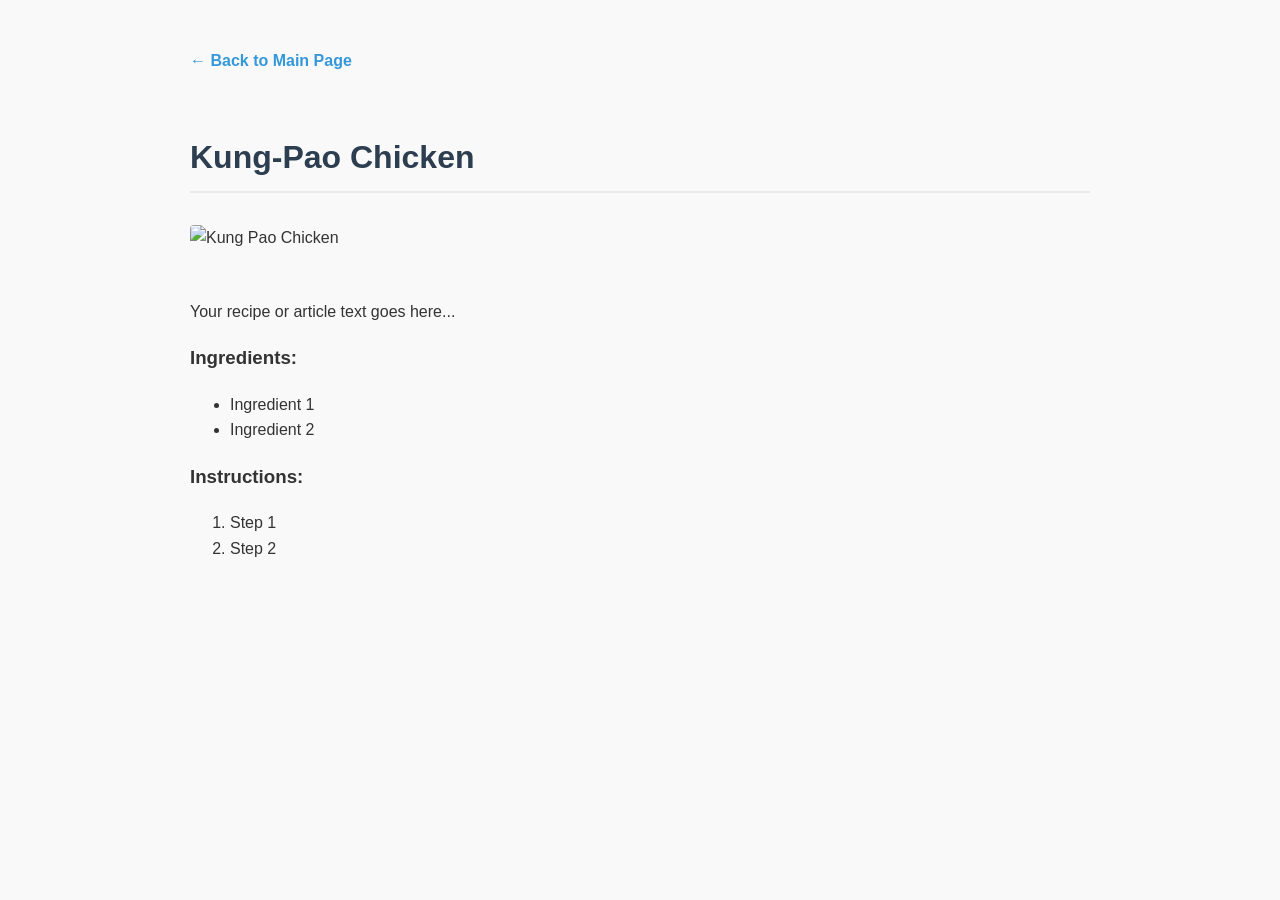
==== wok/recipe-kung-pao.html @ 9df71bfe "main structure" ====
<!DOCTYPE html>
<html lang="en">
<head>
    <meta charset="UTF-8">
    <meta name="viewport" content="width=device-width, initial-scale=1.0">
    <title>Kung-Pao Chicken</title>
    <link rel="stylesheet" href="../style.css">
</head>
<body>

    <div class="container">
        <a href="../index.html" class="back-link">← Back to Main Page</a>
        
        <h2>Kung-Pao Chicken</h2>
        
        <img src="kung-pao.jpg" alt="Kung Pao Chicken" style="width: 100%; height: auto; border-radius: 4px; margin-bottom: 2rem;">
        
        <div class="content">
            <p>Your recipe or article text goes here...</p>
            
            <h3>Ingredients:</h3>
            <ul>
                <li>Ingredient 1</li>
                <li>Ingredient 2</li>
            </ul>

            <h3>Instructions:</h3>
            <ol>
                <li>Step 1</li>
                <li>Step 2</li>
            </ol>
        </div>
    </div>

</body>
</html>
---- style.css ----
/* style.css */
:root {
    --primary-color: #2c3e50;
    --accent-color: #3498db;
    --bg-color: #f9f9f9;
    --text-color: #333;
}

body {
    font-family: 'Segoe UI', Tahoma, Geneva, Verdana, sans-serif;
    background-color: var(--bg-color);
    color: var(--text-color);
    margin: 0;
    padding: 0;
    line-height: 1.6;
}

.container {
    max-width: 900px;
    margin: 0 auto;
    padding: 3rem 2rem;
}

/* Header & Main Page */
header {
    text-align: center;
    margin-bottom: 3rem;
}

h1 {
    color: var(--primary-color);
    font-size: 2.5rem;
    margin-bottom: 0.5rem;
}

.subtitle {
    font-size: 1.2rem;
    color: #666;
    margin-bottom: 3rem;
}

/* Main Hub Links */
.main-nav {
    display: flex;
    justify-content: center;
    gap: 2rem;
    flex-wrap: wrap;
}

.main-nav a {
    display: inline-block;
    padding: 1.5rem 3rem;
    background-color: #fff;
    color: var(--primary-color);
    text-decoration: none;
    font-size: 1.5rem;
    font-weight: bold;
    border-radius: 8px;
    box-shadow: 0 4px 6px rgba(0,0,0,0.05);
    border: 2px solid transparent;
    transition: all 0.2s ease;
}

.main-nav a:hover {
    border-color: var(--accent-color);
    color: var(--accent-color);
    transform: translateY(-3px);
}

/* Subject Pages */
.back-link {
    display: inline-block;
    margin-bottom: 2rem;
    color: var(--accent-color);
    text-decoration: none;
    font-weight: 600;
}

.back-link:hover {
    text-decoration: underline;
}

h2 {
    color: var(--primary-color);
    font-size: 2rem;
    margin-bottom: 2rem;
    border-bottom: 2px solid #eaeaea;
    padding-bottom: 0.5rem;
}

/* Lists (DevOps) */
.article-list {
    list-style: none;
    padding: 0;
}

.article-list li {
    margin-bottom: 1.5rem;
    font-size: 1.2rem;
}

.article-list a {
    color: var(--accent-color);
    text-decoration: none;
}

.article-list a:hover {
    text-decoration: underline;
}

/* Grids & Cards (Advocacy & WOK) */
.card-grid {
    display: grid;
    grid-template-columns: repeat(auto-fill, minmax(280px, 1fr));
    gap: 2rem;
}

.card {
    background: #fff;
    border-radius: 8px;
    overflow: hidden;
    box-shadow: 0 4px 6px rgba(0,0,0,0.05);
    transition: transform 0.2s ease;
}

.card:hover {
    transform: translateY(-5px);
}

.card img {
    width: 100%;
    height: 200px;
    object-fit: cover;
    display: block;
    background-color: #e0e0e0; 
}

.card-content {
    padding: 1.5rem;
}

.card-content a {
    font-size: 1.1rem;
    font-weight: 600;
    color: var(--primary-color);
    text-decoration: none;
}

.card-content a:hover {
    color: var(--accent-color);
}
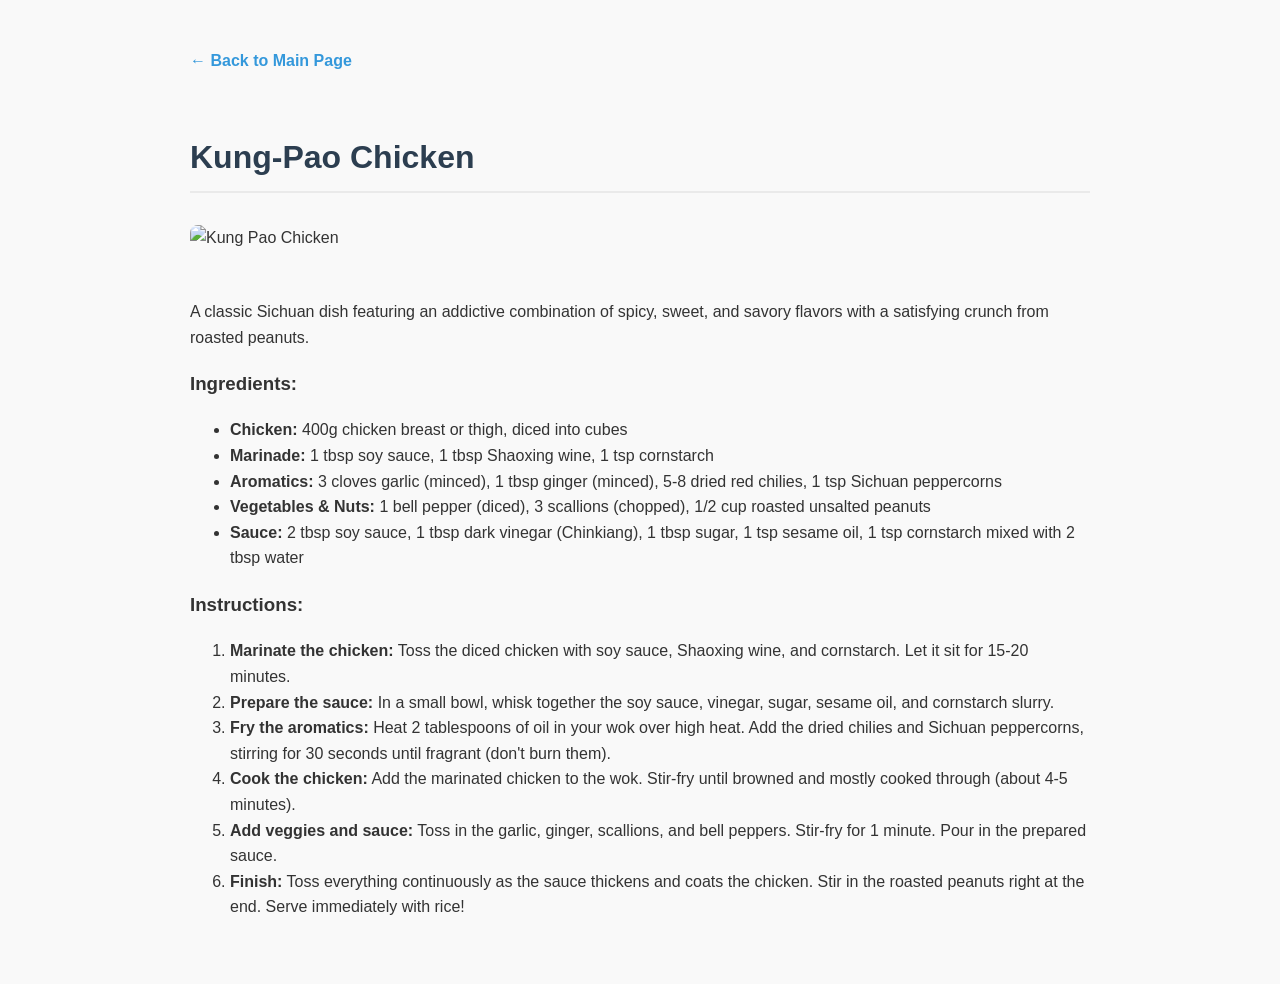
==== commit 1b7696bb: "more pages, more articles" ====
--- a/wok/recipe-kung-pao.html
+++ b/wok/recipe-kung-pao.html
@@ -9,25 +9,32 @@
 <body>
 
     <div class="container">
-        <a href="../index.html" class="back-link">← Back to Main Page</a>
+        <a href="../wok.html" class="back-link">← Back to Main Page</a>
         
         <h2>Kung-Pao Chicken</h2>
         
-        <img src="kung-pao.jpg" alt="Kung Pao Chicken" style="width: 100%; height: auto; border-radius: 4px; margin-bottom: 2rem;">
+        <img src="kung-pao.jpg" alt="Kung Pao Chicken" style="width: 100%; height: auto; border-radius: 8px; margin-bottom: 2rem;">
         
         <div class="content">
-            <p>Your recipe or article text goes here...</p>
+            <p>A classic Sichuan dish featuring an addictive combination of spicy, sweet, and savory flavors with a satisfying crunch from roasted peanuts.</p>
             
             <h3>Ingredients:</h3>
             <ul>
-                <li>Ingredient 1</li>
-                <li>Ingredient 2</li>
+                <li><strong>Chicken:</strong> 400g chicken breast or thigh, diced into cubes</li>
+                <li><strong>Marinade:</strong> 1 tbsp soy sauce, 1 tbsp Shaoxing wine, 1 tsp cornstarch</li>
+                <li><strong>Aromatics:</strong> 3 cloves garlic (minced), 1 tbsp ginger (minced), 5-8 dried red chilies, 1 tsp Sichuan peppercorns</li>
+                <li><strong>Vegetables & Nuts:</strong> 1 bell pepper (diced), 3 scallions (chopped), 1/2 cup roasted unsalted peanuts</li>
+                <li><strong>Sauce:</strong> 2 tbsp soy sauce, 1 tbsp dark vinegar (Chinkiang), 1 tbsp sugar, 1 tsp sesame oil, 1 tsp cornstarch mixed with 2 tbsp water</li>
             </ul>
 
             <h3>Instructions:</h3>
             <ol>
-                <li>Step 1</li>
-                <li>Step 2</li>
+                <li><strong>Marinate the chicken:</strong> Toss the diced chicken with soy sauce, Shaoxing wine, and cornstarch. Let it sit for 15-20 minutes.</li>
+                <li><strong>Prepare the sauce:</strong> In a small bowl, whisk together the soy sauce, vinegar, sugar, sesame oil, and cornstarch slurry.</li>
+                <li><strong>Fry the aromatics:</strong> Heat 2 tablespoons of oil in your wok over high heat. Add the dried chilies and Sichuan peppercorns, stirring for 30 seconds until fragrant (don't burn them).</li>
+                <li><strong>Cook the chicken:</strong> Add the marinated chicken to the wok. Stir-fry until browned and mostly cooked through (about 4-5 minutes).</li>
+                <li><strong>Add veggies and sauce:</strong> Toss in the garlic, ginger, scallions, and bell peppers. Stir-fry for 1 minute. Pour in the prepared sauce.</li>
+                <li><strong>Finish:</strong> Toss everything continuously as the sauce thickens and coats the chicken. Stir in the roasted peanuts right at the end. Serve immediately with rice!</li>
             </ol>
         </div>
     </div>
